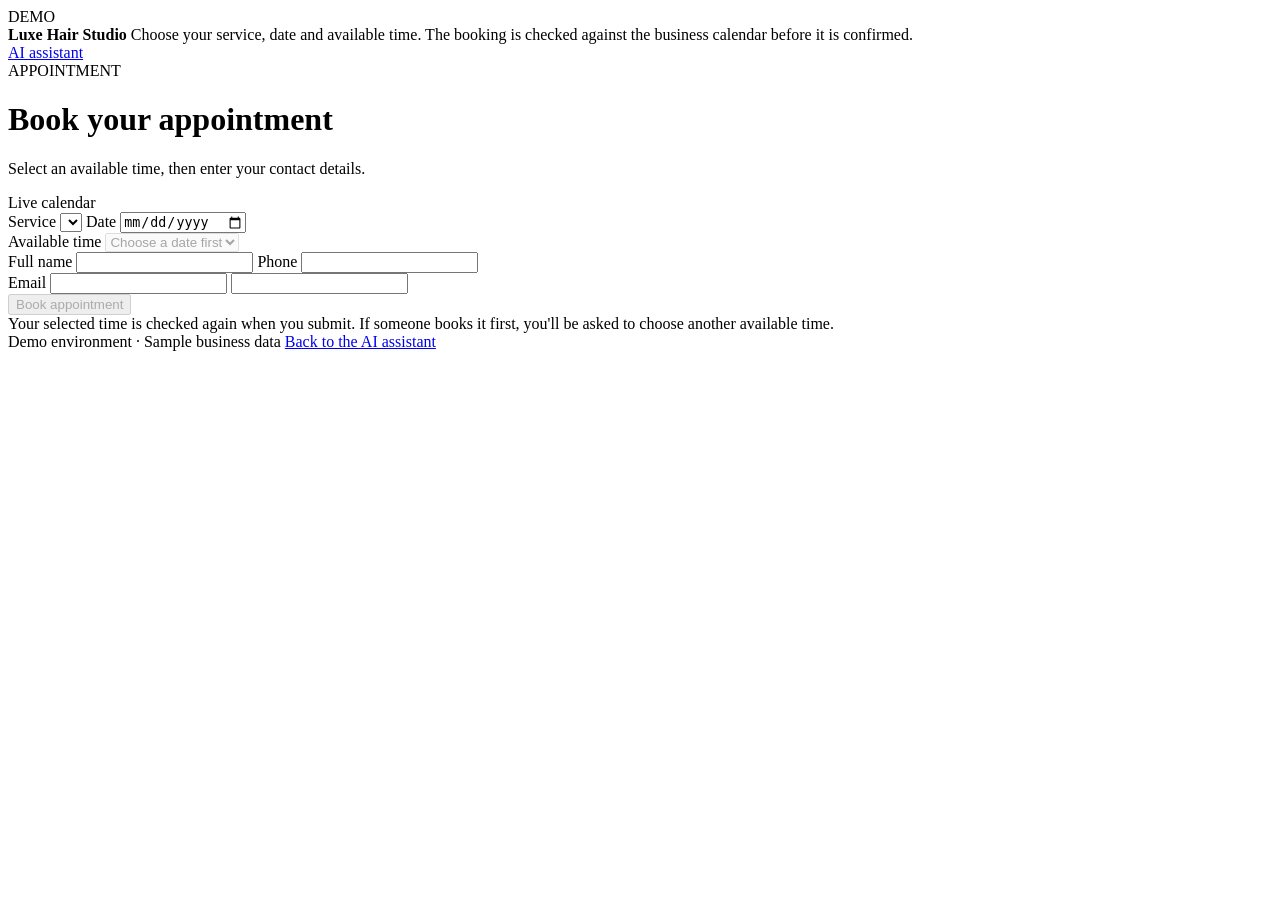
==== static/book.html @ 6c18e0ad "Add direct booking form page" ====
<!DOCTYPE html>
<html lang="en">
<head>
    <meta charset="UTF-8">
    <meta name="viewport" content="width=device-width, initial-scale=1.0">
    <title>Luxe Hair Studio — Book Appointment</title>
    <link rel="stylesheet" href="/style.css">
</head>
<body>
<div class="demo-page">
    <div class="demo-notice">
        <div class="demo-badge">DEMO</div>
        <div class="demo-copy">
            <strong>Luxe Hair Studio</strong>
            <span>Choose your service, date and available time. The booking is checked against the business calendar before it is confirmed.</span>
        </div>
        <a class="book-back" href="/">AI assistant</a>
    </div>

    <div class="booking-page-card">
        <div class="booking-card-header">
            <div>
                <div class="eyebrow">APPOINTMENT</div>
                <h1>Book your appointment</h1>
                <p class="booking-intro">Select an available time, then enter your contact details.</p>
            </div>
            <div class="sync-pill">Live calendar</div>
        </div>

        <form id="bookingForm">
            <div class="booking-grid">
                <label>Service
                    <select id="service" required></select>
                </label>
                <label>Date
                    <input id="date" type="date" required>
                </label>
            </div>

            <label>Available time
                <select id="time" required disabled>
                    <option value="">Choose a date first</option>
                </select>
            </label>

            <div class="booking-grid">
                <label>Full name
                    <input id="name" type="text" autocomplete="name" maxlength="100" required>
                </label>
                <label>Phone
                    <input id="phone" type="tel" autocomplete="tel" maxlength="30" required>
                </label>
            </div>

            <label>Email
                <input id="email" type="email" autocomplete="email" maxlength="254" required>
            </label>

            <input id="website" class="honeypot" type="text" tabindex="-1" autocomplete="off">

            <div id="bookingMessage" class="booking-message" role="status"></div>
            <button id="bookButton" class="primary-button" type="submit" disabled>Book appointment</button>
        </form>

        <div class="booking-note">Your selected time is checked again when you submit. If someone books it first, you'll be asked to choose another available time.</div>
    </div>

    <div class="demo-footer">
        <span>Demo environment · Sample business data</span>
        <span><a href="/">Back to the AI assistant</a></span>
    </div>
</div>
<script src="/book.js"></script>
</body>
</html>
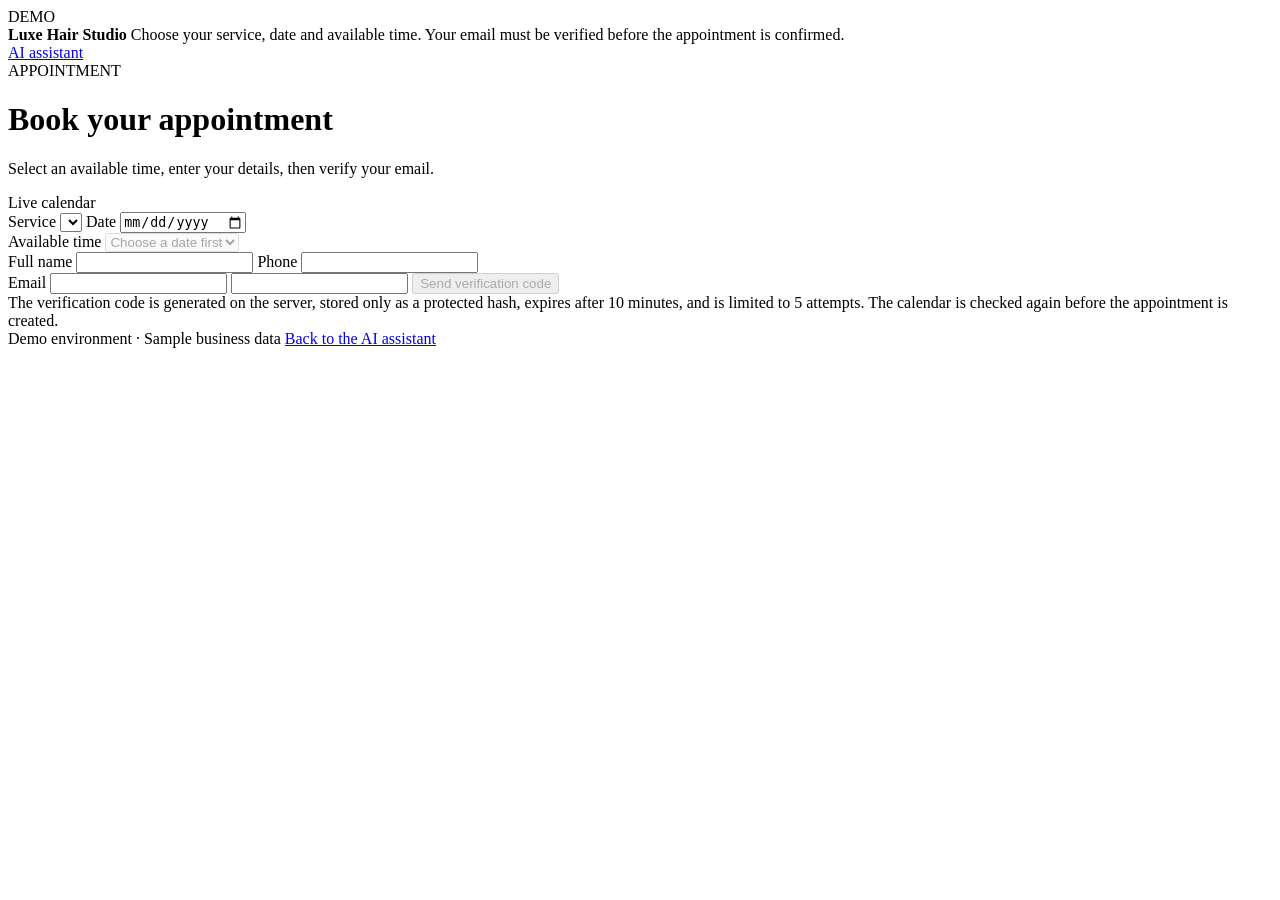
==== commit 1a421210: "Add email OTP confirmation step to booking form" ====
--- a/static/book.html
+++ b/static/book.html
@@ -12,7 +12,7 @@
         <div class="demo-badge">DEMO</div>
         <div class="demo-copy">
             <strong>Luxe Hair Studio</strong>
-            <span>Choose your service, date and available time. The booking is checked against the business calendar before it is confirmed.</span>
+            <span>Choose your service, date and available time. Your email must be verified before the appointment is confirmed.</span>
         </div>
         <a class="book-back" href="/">AI assistant</a>
     </div>
@@ -22,47 +22,66 @@
             <div>
                 <div class="eyebrow">APPOINTMENT</div>
                 <h1>Book your appointment</h1>
-                <p class="booking-intro">Select an available time, then enter your contact details.</p>
+                <p class="booking-intro">Select an available time, enter your details, then verify your email.</p>
             </div>
             <div class="sync-pill">Live calendar</div>
         </div>
 
         <form id="bookingForm">
-            <div class="booking-grid">
-                <label>Service
-                    <select id="service" required></select>
+            <div id="bookingDetails">
+                <div class="booking-grid">
+                    <label>Service
+                        <select id="service" required></select>
+                    </label>
+                    <label>Date
+                        <input id="date" type="date" required>
+                    </label>
+                </div>
+
+                <label>Available time
+                    <select id="time" required disabled>
+                        <option value="">Choose a date first</option>
+                    </select>
                 </label>
-                <label>Date
-                    <input id="date" type="date" required>
+
+                <div class="booking-grid">
+                    <label>Full name
+                        <input id="name" type="text" autocomplete="name" maxlength="100" required>
+                    </label>
+                    <label>Phone
+                        <input id="phone" type="tel" autocomplete="tel" maxlength="30" required>
+                    </label>
+                </div>
+
+                <label>Email
+                    <input id="email" type="email" autocomplete="email" maxlength="254" required>
                 </label>
+
+                <input id="website" class="honeypot" type="text" tabindex="-1" autocomplete="off">
+                <button id="sendCodeButton" class="primary-button" type="button" disabled>Send verification code</button>
             </div>
 
-            <label>Available time
-                <select id="time" required disabled>
-                    <option value="">Choose a date first</option>
-                </select>
-            </label>
+            <div id="otpStep" hidden>
+                <div class="otp-header">
+                    <div class="eyebrow">EMAIL VERIFICATION</div>
+                    <h2>Enter your verification code</h2>
+                    <p class="booking-intro">We sent a 6-digit code to <strong id="otpEmail"></strong>. The code expires in 10 minutes.</p>
+                </div>
 
-            <div class="booking-grid">
-                <label>Full name
-                    <input id="name" type="text" autocomplete="name" maxlength="100" required>
+                <label>Verification code
+                    <input id="code" inputmode="numeric" autocomplete="one-time-code" pattern="[0-9]{6}" maxlength="6" minlength="6" required>
                 </label>
-                <label>Phone
-                    <input id="phone" type="tel" autocomplete="tel" maxlength="30" required>
-                </label>
+
+                <div class="otp-actions">
+                    <button id="confirmButton" class="primary-button" type="submit">Confirm appointment</button>
+                    <button id="backButton" class="secondary-button" type="button">Change details</button>
+                </div>
             </div>
 
-            <label>Email
-                <input id="email" type="email" autocomplete="email" maxlength="254" required>
-            </label>
-
-            <input id="website" class="honeypot" type="text" tabindex="-1" autocomplete="off">
-
-            <div id="bookingMessage" class="booking-message" role="status"></div>
-            <button id="bookButton" class="primary-button" type="submit" disabled>Book appointment</button>
+            <div id="bookingMessage" class="booking-message" role="status" aria-live="polite"></div>
         </form>
 
-        <div class="booking-note">Your selected time is checked again when you submit. If someone books it first, you'll be asked to choose another available time.</div>
+        <div class="booking-note">The verification code is generated on the server, stored only as a protected hash, expires after 10 minutes, and is limited to 5 attempts. The calendar is checked again before the appointment is created.</div>
     </div>
 
     <div class="demo-footer">
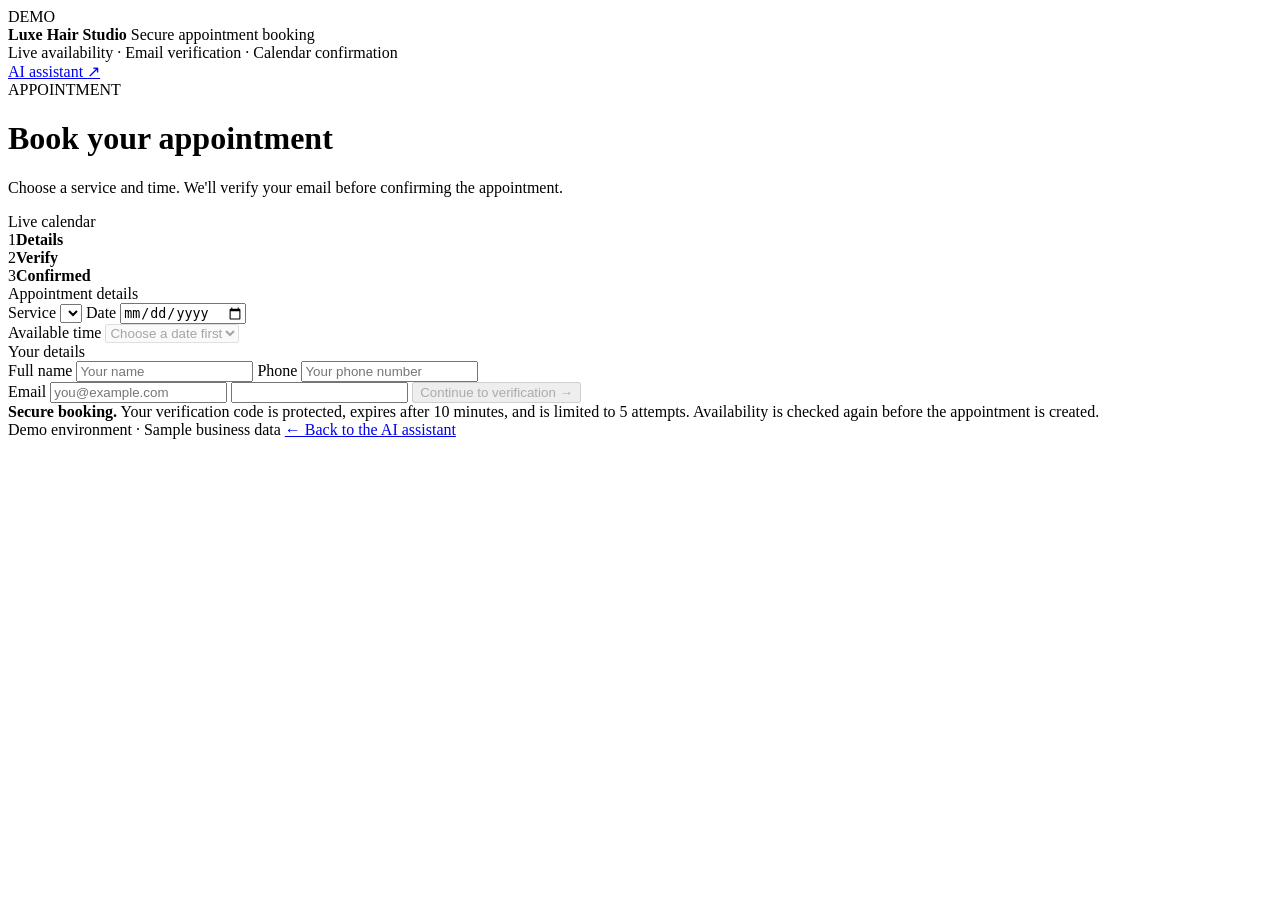
==== commit e5bd8bc1: "Polish appointment booking page UI" ====
--- a/static/book.html
+++ b/static/book.html
@@ -3,32 +3,45 @@
 <head>
     <meta charset="UTF-8">
     <meta name="viewport" content="width=device-width, initial-scale=1.0">
+    <meta name="theme-color" content="#0b0b0c">
     <title>Luxe Hair Studio — Book Appointment</title>
     <link rel="stylesheet" href="/style.css">
 </head>
 <body>
-<div class="demo-page">
-    <div class="demo-notice">
-        <div class="demo-badge">DEMO</div>
-        <div class="demo-copy">
-            <strong>Luxe Hair Studio</strong>
-            <span>Choose your service, date and available time. Your email must be verified before the appointment is confirmed.</span>
+<div class="demo-page booking-page">
+    <header class="demo-notice">
+        <div class="demo-brand">
+            <div class="demo-badge">DEMO</div>
+            <div>
+                <strong>Luxe Hair Studio</strong>
+                <span>Secure appointment booking</span>
+            </div>
         </div>
-        <a class="book-back" href="/">AI assistant</a>
-    </div>
+        <div class="demo-notice-copy">Live availability · Email verification · Calendar confirmation</div>
+        <a class="book-back" href="/">AI assistant <span>↗</span></a>
+    </header>
 
-    <div class="booking-page-card">
+    <main class="booking-page-card">
         <div class="booking-card-header">
             <div>
                 <div class="eyebrow">APPOINTMENT</div>
                 <h1>Book your appointment</h1>
-                <p class="booking-intro">Select an available time, enter your details, then verify your email.</p>
+                <p class="booking-intro">Choose a service and time. We'll verify your email before confirming the appointment.</p>
             </div>
-            <div class="sync-pill">Live calendar</div>
+            <div class="sync-pill"><span></span> Live calendar</div>
+        </div>
+
+        <div class="booking-progress" aria-hidden="true">
+            <div class="progress-step active"><span>1</span><strong>Details</strong></div>
+            <div class="progress-line"></div>
+            <div class="progress-step"><span>2</span><strong>Verify</strong></div>
+            <div class="progress-line"></div>
+            <div class="progress-step"><span>3</span><strong>Confirmed</strong></div>
         </div>
 
         <form id="bookingForm">
             <div id="bookingDetails">
+                <div class="section-label">Appointment details</div>
                 <div class="booking-grid">
                     <label>Service
                         <select id="service" required></select>
@@ -44,50 +57,53 @@
                     </select>
                 </label>
 
+                <div class="section-label details-label">Your details</div>
                 <div class="booking-grid">
                     <label>Full name
-                        <input id="name" type="text" autocomplete="name" maxlength="100" required>
+                        <input id="name" type="text" autocomplete="name" maxlength="100" placeholder="Your name" required>
                     </label>
                     <label>Phone
-                        <input id="phone" type="tel" autocomplete="tel" maxlength="30" required>
+                        <input id="phone" type="tel" autocomplete="tel" maxlength="30" placeholder="Your phone number" required>
                     </label>
                 </div>
 
                 <label>Email
-                    <input id="email" type="email" autocomplete="email" maxlength="254" required>
+                    <input id="email" type="email" autocomplete="email" maxlength="254" placeholder="you@example.com" required>
                 </label>
 
                 <input id="website" class="honeypot" type="text" tabindex="-1" autocomplete="off">
-                <button id="sendCodeButton" class="primary-button" type="button" disabled>Send verification code</button>
+                <button id="sendCodeButton" class="primary-button" type="button" disabled>Continue to verification <span>→</span></button>
             </div>
 
             <div id="otpStep" hidden>
                 <div class="otp-header">
+                    <div class="otp-icon">@</div>
                     <div class="eyebrow">EMAIL VERIFICATION</div>
-                    <h2>Enter your verification code</h2>
-                    <p class="booking-intro">We sent a 6-digit code to <strong id="otpEmail"></strong>. The code expires in 10 minutes.</p>
+                    <h2>Check your inbox</h2>
+                    <p class="booking-intro">We sent a 6-digit code to <strong id="otpEmail"></strong>. It expires in 10 minutes.</p>
                 </div>
 
-                <label>Verification code
-                    <input id="code" inputmode="numeric" autocomplete="one-time-code" pattern="[0-9]{6}" maxlength="6" minlength="6" required>
+                <label class="otp-label">Verification code
+                    <input id="code" inputmode="numeric" autocomplete="one-time-code" pattern="[0-9]{6}" maxlength="6" minlength="6" placeholder="000000" aria-label="6-digit verification code" required>
                 </label>
 
                 <div class="otp-actions">
-                    <button id="confirmButton" class="primary-button" type="submit">Confirm appointment</button>
+                    <button id="confirmButton" class="primary-button" type="submit">Confirm appointment <span>→</span></button>
                     <button id="backButton" class="secondary-button" type="button">Change details</button>
                 </div>
+                <p class="otp-help">Didn't receive it? Check your spam folder or change your details and request a new code.</p>
             </div>
 
             <div id="bookingMessage" class="booking-message" role="status" aria-live="polite"></div>
         </form>
 
-        <div class="booking-note">The verification code is generated on the server, stored only as a protected hash, expires after 10 minutes, and is limited to 5 attempts. The calendar is checked again before the appointment is created.</div>
-    </div>
+        <div class="booking-note"><strong>Secure booking.</strong> Your verification code is protected, expires after 10 minutes, and is limited to 5 attempts. Availability is checked again before the appointment is created.</div>
+    </main>
 
-    <div class="demo-footer">
+    <footer class="demo-footer">
         <span>Demo environment · Sample business data</span>
-        <span><a href="/">Back to the AI assistant</a></span>
-    </div>
+        <span><a href="/">← Back to the AI assistant</a></span>
+    </footer>
 </div>
 <script src="/book.js"></script>
 </body>
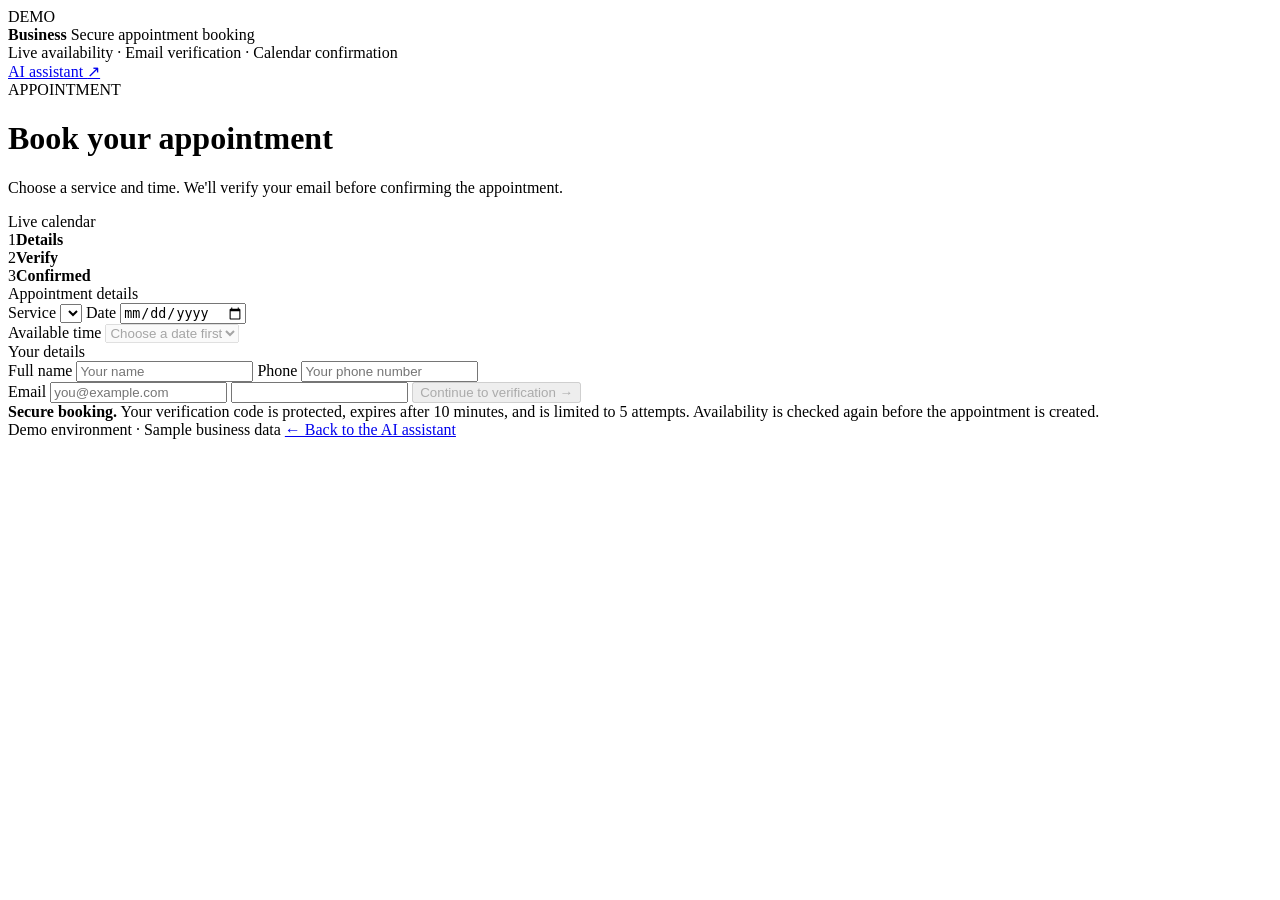
==== commit 7c6c9e4c: "Make booking page use reusable site configuration" ====
--- a/static/book.html
+++ b/static/book.html
@@ -4,16 +4,16 @@
     <meta charset="UTF-8">
     <meta name="viewport" content="width=device-width, initial-scale=1.0">
     <meta name="theme-color" content="#0b0b0c">
-    <title>Luxe Hair Studio — Book Appointment</title>
+    <title>Book Appointment</title>
     <link rel="stylesheet" href="/style.css">
 </head>
 <body>
 <div class="demo-page booking-page">
     <header class="demo-notice">
         <div class="demo-brand">
-            <div class="demo-badge">DEMO</div>
+            <div class="demo-badge" data-config="business.demo_label">DEMO</div>
             <div>
-                <strong>Luxe Hair Studio</strong>
+                <strong data-config="business.name">Business</strong>
                 <span>Secure appointment booking</span>
             </div>
         </div>
@@ -25,10 +25,10 @@
         <div class="booking-card-header">
             <div>
                 <div class="eyebrow">APPOINTMENT</div>
-                <h1>Book your appointment</h1>
-                <p class="booking-intro">Choose a service and time. We'll verify your email before confirming the appointment.</p>
+                <h1 data-config="booking.title">Book your appointment</h1>
+                <p class="booking-intro" data-config="booking.description">Choose a service and time. We'll verify your email before confirming the appointment.</p>
             </div>
-            <div class="sync-pill"><span></span> Live calendar</div>
+            <div class="sync-pill"><span></span> <span data-config="booking.calendar_label">Live calendar</span></div>
         </div>
 
         <div class="booking-progress" aria-hidden="true">
@@ -101,7 +101,7 @@
     </main>
 
     <footer class="demo-footer">
-        <span>Demo environment · Sample business data</span>
+        <span data-config="footer.left">Demo environment · Sample business data</span>
         <span><a href="/">← Back to the AI assistant</a></span>
     </footer>
 </div>
